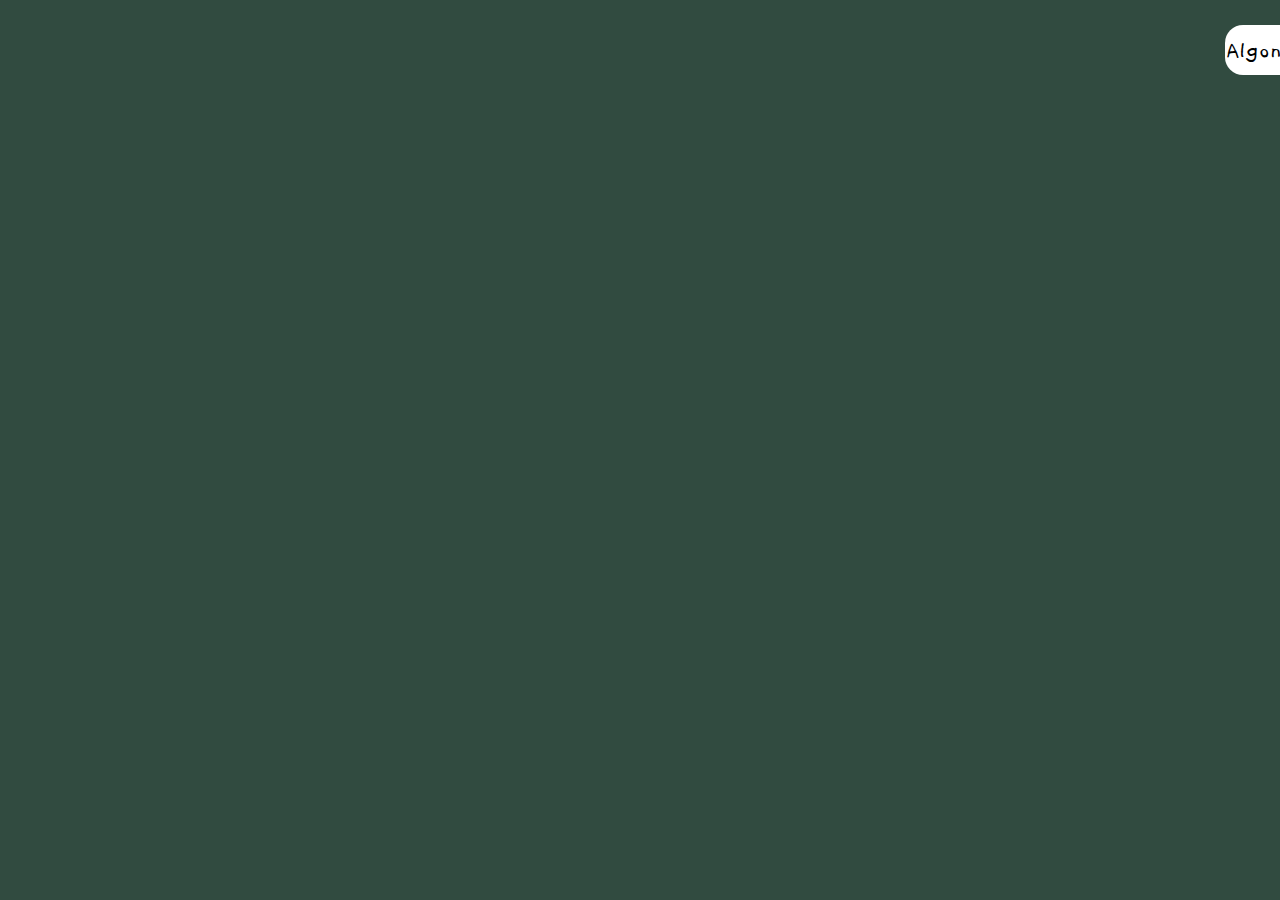
==== src/frontend/map.html @ ab54355f "working on leaflet img screenshot" ====
<!DOCTYPE html>
<html>
    <head>
        <meta charset="utf-8">
        <meta http-equiv="X-UA-Compatible" content="IE=edge">
        <meta name="description" content="">
        <meta name="viewport" content="width=device-width, initial-scale=1">
        <title>TripPlanner</title>
        <link href="https://cdnjs.cloudflare.com/ajax/libs/font-awesome/6.5.1/css/all.min.css" rel="stylesheet">
        <link rel="stylesheet" href="https://cdnjs.cloudflare.com/ajax/libs/font-awesome/6.5.1/css/all.min.css  ">
        <link rel="stylesheet" href="map.css">
        <link rel="stylesheet" href="css/global.css">
        <link rel="stylesheet" href="https://unpkg.com/leaflet@1.9.4/dist/leaflet.css"
        integrity="sha256-p4NxAoJBhIIN+hmNHrzRCf9tD/miZyoHS5obTRR9BMY="
        crossorigin=""/>
        <script src="https://unpkg.com/leaflet@1.9.4/dist/leaflet.js"
        integrity="sha256-20nQCchB9co0qIjJZRGuk2/Z9VM+kNiyxNV1lvTlZBo="
        crossorigin=""></script>
        <script src="js/main.js" type="module" defer></script>
        <script src="js/components/map.js" type="module"></script>
        <script src="js/components/navbar.js" type="module"></script>
        <script src="js/components/pdf.js" type="module"></script>
        <script src="https://cdn.tailwindcss.com"></script> <!--Tailwind CSS-->
        <link rel="preconnect" href="https://fonts.googleapis.com">
        <link rel="preconnect" href="https://fonts.gstatic.com" crossorigin>
        <link href="https://fonts.googleapis.com/css2?family=Gaegu:wght@300;400;700&display=swap" rel="stylesheet">
        <script src="https://unpkg.com/pdf-lib@1.11.0"></script>
        <script src="https://unpkg.com/downloadjs@1.4.7"></script>
        <link rel="stylesheet" href="css/Leaflet.BigImage.min.css">
        <script src="js/components/Leaflet.BigImage.min.js"></script>
        <link rel="stylesheet" href="https://unpkg.com/leaflet.markercluster/dist/MarkerCluster.css" />
        <link rel="stylesheet" href="https://unpkg.com/leaflet.markercluster/dist/MarkerCluster.Default.css" />
        <script src="https://unpkg.com/leaflet.markercluster/dist/leaflet.markercluster.js"></script>
        <!-- Sidebar V2 CSS-->
        <link rel="stylesheet" href="../frontend/css/leaflet-sidebar.css" />
    </head>
    <body>        
        <div id="map" class="sidebar-map">
            <div id="sidebar" class="sidebar collapsed">
                <!-- Nav tabs -->
                <div class="sidebar-tabs">
                    <ul role="tablist">
                        <li><a href="#home" role="tab"><i class="fa fa-bars"></i></a></li>
                    </ul>
        
                    <ul role="tablist">
                        <li><a href="#settings" role="tab"><i class="fa fa-gear"></i></a></li>
                    </ul>

                    <ul role="tablist">
                        <li><a href="#route-settings" role="tab"><i class="fa-solid fa-route"></i></a></li>
                    </ul>
                    
                    <ul role="tablist">
                        <li><a href="#layers" role="tab"><i class="fa-solid fa-layer-group"></i></a></li>
                    </ul>

                    <ul role="tablist">
                        <li><a href="#route-stats" role="tab"><i class="fa-solid fa-chart-simple"></i></a></li>
                    </ul>

                    <ul role="tablist">
                        <li><a href="#route-directions" role="tab"><i class="fa-solid fa-arrows-turn-to-dots"></i></a></li>
                    </ul>

                </div>
        
                <!-- Tab panes -->
                <div class="sidebar-content">
                    <div class="sidebar-pane" id="home">
                        <h1 class="sidebar-header">
                            sidebar-v2
                            <span class="sidebar-close"><i class="fa fa-caret-left"></i></span>
                        </h1>
        
                        <p>A responsive sidebar for mapping libraries like <a href="http://leafletjs.com/">Leaflet</a> or <a href="http://openlayers.org/">OpenLayers</a>.</p>
                    </div>
                    
                    <!-- ROUTE DIRECTIONS PANE-->
                    <div class="sidebar-pane" id="route-directions">
                        <h1 class="sidebar-header">Directions<span class="sidebar-close"><i class="fa-solid fa-arrows-turn-to-dots"></i></span></h1>

                        <div class="flex">
                            <div class="flex items-center h-5">
                                <input id="directions-checkbox" aria-describedby="helper-checkbox-text" type="checkbox" value="" class="w-4 h-4 text-blue-600 bg-gray-100 border-gray-300 rounded focus:ring-blue-500 dark:focus:ring-blue-600 dark:ring-offset-gray-800 focus:ring-2 dark:bg-gray-700 dark:border-gray-600">
                            </div>
                            <div class="ms-2 text-sm">
                                <label for="helper-checkbox" class="font-medium text-gray-900 dark:text-gray-300">Show Directions on Map</label>
                                <p id="helper-checkbox-text" class="text-xs font-normal text-gray-500 dark:text-gray-300">Adds markers to the start and end of each trail segment.</p>
                            </div>
                        </div>

                        <div class="table w-full ...">
                            <div class="table-header-group ...">
                                <div class="table-row">
                                    <div class="table-cell text-left ..."><h1>Trail Name</h1></div>
                                    <div class="table-cell text-left ..."><h1>Distance (m)</h1></div>
                                </div>
                            </div>
                            <div class="table-row-group" id="directions-table"></div>
                        </div>

                        <button id="pdf">Export to PDF</button>
                    </div>

                    <!-- ROUTE SETTINGS PANE-->
                    <div class="sidebar-pane" id="route-settings">
                        <h1 class="sidebar-header">Route Settings<span class="sidebar-close"><i class="fa-solid fa-route"></i></span></h1>

                        <!-- Difficulty Selection Setting-->
                        <h1><span class="bolded">Canoe/Portage Skill Level</span></h1>
                        <h2><span class="bolded">Beginner: Slow Speed, Avoid Expert and Intermediate Portages</span></h2>
                        <h2><span class="bolded">Intermediate: Medium Speed, Avoid Expert Portages</span></h2>
                        <h2><span class="bolded">Expert: Fast Speed, Avoid No Portages</span></h2>
                        <h2><span class="bolded">Note: this will change settings but you can override them below</span></h2>
                        <div id="difficulty-btns" class="inline-flex rounded-md shadow-sm" role="group">
                            <button id="beginner-btn" type="button" class="px-4 py-2 text-sm font-medium text-gray-900 bg-transparent border border-gray-900 rounded-s-lg hover:bg-gray-900 hover:text-white focus:z-10 focus:ring-2 focus:ring-gray-500 focus:bg-gray-900 focus:text-white dark:border-white dark:text-white dark:hover:text-white dark:hover:bg-gray-700 dark:focus:bg-gray-700">
                            Beginner
                            </button>
                            <button id="intermediate-btn" type="button" class="px-4 py-2 text-sm font-medium text-gray-900 bg-transparent border-t border-b border-gray-900 hover:bg-gray-900 hover:text-white focus:z-10 focus:ring-2 focus:ring-gray-500 focus:bg-gray-900 focus:text-white dark:border-white dark:text-white dark:hover:text-white dark:hover:bg-gray-700 dark:focus:bg-gray-700">
                            Intermediate
                            </button>
                            <button id="expert-btn" type="button" class="px-4 py-2 text-sm font-medium text-gray-900 bg-transparent border border-gray-900 rounded-e-lg hover:bg-gray-900 hover:text-white focus:z-10 focus:ring-2 focus:ring-gray-500 focus:bg-gray-900 focus:text-white dark:border-white dark:text-white dark:hover:text-white dark:hover:bg-gray-700 dark:focus:bg-gray-700">
                            Expert
                            </button>
                        </div>
                        
                        <!-- Portage Speed Setting -->
                        <h1><span class="bolded">Portage Speed (Km/H)</span></h1>
                        <input id="portagespeed-in" type="text" class="next-textinput" value="2">
                        <button id="portagespeed-btn" class="next-button">Set</button>

                        <!-- Canoe Speed Setting -->
                        <h1><span class="bolded">Canoe Speed (Km/H)</span></h1>
                        <input id="canoespeed-in" type="text" class="next-textinput" value="4">
                        <button id="canoespeed-btn" class="next-button">Set</button>

                        <!-- Max Daily Distance Setting -->
                        <h1><span class="bolded">Maximum Daily Distance (Km)</span></h1>
                        <input id="maxdist-in" type="text" class="next-textinput" value="12">
                        <button id="maxdist-btn" class="next-button">Set</button>


                        <!-- Triple Portage Distance Setting -->
                        <h1><span class="bolded">Set Triple Portage Distance (There->Back->There)</span></h1>
                        <button id="tpd-btn" class="next-button">Triple Portage Dist: False</button>
                    </div>
        
                    <div class="sidebar-pane" id="settings">
                        <h1 class="sidebar-header">Settings<span class="sidebar-close"><i class="fa fa-caret-left"></i></span></h1>
                    </div>

                    <div class="sidebar-pane" id="layers">
                        <h1 class="sidebar-header">Layers and Icons<span class="sidebar-close"><i class="fa fa-caret-left"></i></span></h1>
                        <div class="icons-container">
                            <h2>Icons</h2>
                            <div class="icons">
                                <div class="icon-item">
                                    <img src="../../src/frontend/assets/tent.svg" alt="Tent">
                                    <input type="checkbox" id="campsite" name="icons" value="Designated Camping Site" checked>
                                </div>

                                <div class="icon-item">
                                    <img src="../../src/frontend/assets/access.svg" alt="Crossed paddles">
                                    <input type="checkbox" id="access-point" name="icons" value="Access Point" checked>
                                </div>

                                <div class="icon-item">
                                    <img src="../../src/frontend/assets/picnic.svg" alt="Picnic table">
                                    <input type="checkbox" id="picnic-area" name="icons" value="Picnic" checked>
                                </div>

                            </div>
                        </div>
                        <div class="layers-container">
                            <h2>Layers</h2>
                        </div>

                    </div>
                </div>
            </div>
            <script src="../frontend/js/leaflet-sidebar.js"></script>
            <div class="park-dropdown">
                <div class="dropdown-header">
                    <p class="selected">Algonquin</p>
                    <img src="../../src/frontend/assets/arrow-down.svg" alt="Downward arrow">
                </div>
                <ul class="menu">
                    <li>Kawartha</li>
                    <li>Killarney</li>
                    <li>Temagami</li>
                    <li>Sleeping Giant</li>
                    <li class="active">Algonquin</li>
                </ul>

                
            </div>
        </div>
    </body>

</html>
---- src/frontend/map.css ----
body {
    height: 100vh;
    width: 100%;
}

.map-container {
    height: 100%;
    width: 100%;
    background-color: #362312;
    border-radius: 20px;
    margin: auto;
    margin-top: 150px;
    margin-bottom: 150px;
    display: flex;
    align-items: center;
    justify-content: center;
}

.map-container .action-btn {
    border: none;
    height: 60px;
    width: 200px;
}

.mycluster1 {
    position: relative;
    border-radius: 50%;
    
    text-align: center;
    font-size: 24px;
    width: 60px; /* Adjust the width as needed */
    height: 60px; /* Adjust the height as needed */
}

.mycluster1 img {
    width: 100%;
    height: 100%;
    border-radius: 50%;
}

.mycluster1 .cluster-text {
    position: absolute;
    top: 50%;
    left: 50%;
    transform: translate(-50%, -50%);
    color: white;
    z-index: 2; /* Ensure text is above the image */
}

.park-dropdown {
    display: flex;
    flex-direction: column;
    border-radius: 18px;
    background-color: #fff;
    position: absolute;
    margin-left: 1225px;
    margin-top: 25px;
    z-index: 2000;
    cursor: pointer;
}

.dropdown-header {
    display: flex;
    height: 50px; 
    width: 225px;
    justify-content: space-around;
    align-items: center;
    border-radius: 18px;
    cursor: pointer;
}

.dropdown-header:hover {
    background-color: #d6d1d1ed;
}

.dropdown-header p {
    font-size: 25px;
}

.select-clicked {
    border: 2px #26489a solid;
    box-shadow: 0 0 0.8em #26489a;
}

.menu {
    background-color: #fff;
    list-style: none;
    position: absolute;
    width: 100%;
    border-radius: 18px;
    top: 5em;
    display: none;
    opacity: 0;
    z-index: 3000;
}

.menu li {
    font-size: 25px;
    cursor: pointer;
    width: 100%;
    border-radius:  18px;
    padding-top: 0.5em;
    padding-left: 0.75em;
    padding-bottom: 0.25em;
}

.menu li:hover {
    background-color: #c8bdbded;
    width: 100%;
}

.active {
    background: #fff;
}

.menu-open {
    display: block;
    opacity: 1;
}

#pdf {
    height: 50px;
    width: 170px;
    background-color: #FE6F2F;
    border-radius: 18px;
    color: white;
    font-size: 20px;
}


@media(max-width: 890px) {
    .park-dropdown {
        margin-left: 575px;
    }
}
---- src/frontend/css/global.css ----
* {
    padding: 0;
    margin: 0;
    box-sizing: border-box;
    font-family: 'Gaegu', sans-serif;
}

body {
    background-color: #314B40;
    min-height: 100vh;
}


/******** Navigation ********/
nav {
    width: 100%;
    height: 100px;
    padding-left: 50px;
    padding-right: 50px;
    padding-top: 40px;
}

nav ul {
    display: flex;
    justify-content: flex-end;
    align-items: center;
    width: 100%;
    gap: 30px;
}

nav ul li {
    list-style: none;
}

nav ul li a {
    display: inline-block;
    height: 45px;
    width: 110%;
    line-height: 40px;
    text-align: center;
    color: white;
    text-decoration: none;
    font-size: 25px;
    border-radius: 20px;
}

nav li:first-child {
    margin-right: auto;
}

.nav-item a {
    padding: 5px 10px;
}

.nav-item a:hover {
    background: rgba(255, 255, 255, 0.462);
}

.action-btn {
    display: inline-block;
    height: 60px;
    width: 170px;
    font-size: 25px;
    text-align: center;
    text-decoration: none;
    color: white;
    background: rgba(255, 255, 255, 0.2);
    border-radius: 20px;
    cursor: pointer;
    backdrop-filter: blur(10px); /* Apply the blur effect */
    line-height: 50px; 
}

.action-btn:hover {
    background: rgba(255, 255, 255, 0.462);
}

#logo {
    font-size: 35px;
}

.sidebar {
    position: fixed;
    top: 0;
    right: 0;
    height: 100vh;
    width: 250px;
    z-index: 999;
    background-color: rgba(255, 255, 255, 0.438);
    backdrop-filter: blur(15px);
    -webkit-backdrop-filter: blur(10px); /* Safari support */
    box-shadow: -10px 0 10px rgba(0, 0, 0, 0.1);
    display: none;
    flex-direction: column;
    align-items: flex-start;
    justify-content: flex-start;
    padding-left: 15px;
    padding-top: 15px;
}

#close-icon {
    justify-self: flex-end;
}

#menu-icon {
    background: rgba(255, 255, 255, 0.2);
    height: 45px;
    width: 45px;
    text-align: center;
    border-radius: 100px;
    line-height: 60px;
    display: none;
}

/******** Navigation ********/


@media(max-width: 890px) {
    .hideOnMobile {
        display: none;
    }

    #menu-icon {
        display: inline-block;
    }
}
---- src/frontend/css/leaflet-sidebar.css ----
.sidebar {
    /* display: none; */
    position: absolute;
    top: 0;
    bottom: 0;
    z-index: 2000; 
}

.sidebar.collapsed {
    width: 40px; 
}
  @media (min-width: 768px) {
    .sidebar {
      top: 10px;
      bottom: 10px;
      transition: width 500ms; } }
  @media (min-width: 768px) and (max-width: 991px) {
    .sidebar {
      width: 305px; } }
  @media (min-width: 992px) and (max-width: 1199px) {
    .sidebar {
      width: 390px; } }
  @media (min-width: 1200px) {
    .sidebar {
      width: 460px; } }

.sidebar-left {
  left: 0; }
  @media (min-width: 768px) {
    .sidebar-left {
      left: 10px; } }

.sidebar-right {
  right: 0; }
  @media (min-width: 768px) {
    .sidebar-right {
      right: 10px; } }

.sidebar-tabs {
  top: 0;
  bottom: 0;
  height: 100%;
  background-color: #fff; }
  .sidebar-left .sidebar-tabs {
    left: 0; }
  .sidebar-right .sidebar-tabs {
    right: 0; }
  .sidebar-tabs, .sidebar-tabs > ul {
    position: relative;
    width: 40px;
    margin: 0;
    padding: 0;
    list-style-type: none; }
    .sidebar-tabs > li, .sidebar-tabs > ul > li {
      width: 100%;
      height: 40px;
      color: #333;
      font-size: 12pt;
      overflow: hidden;
      transition: all 80ms; }
      .sidebar-tabs > li:hover, .sidebar-tabs > ul > li:hover {
        color: #000;
        background-color: #eee; }
      .sidebar-tabs > li.active, .sidebar-tabs > ul > li.active {
        color: #fff;
        background-color: #0074d9; }
      .sidebar-tabs > li.disabled, .sidebar-tabs > ul > li.disabled {
        color: rgba(51, 51, 51, 0.4); }
        .sidebar-tabs > li.disabled:hover, .sidebar-tabs > ul > li.disabled:hover {
          background: transparent; }
        .sidebar-tabs > li.disabled > a, .sidebar-tabs > ul > li.disabled > a {
          cursor: default; }
      .sidebar-tabs > li > a, .sidebar-tabs > ul > li > a {
        display: block;
        width: 100%;
        height: 100%;
        line-height: 40px;
        color: inherit;
        text-decoration: none;
        text-align: center; }
  .sidebar-tabs > ul + ul {
    bottom: 0; }

.sidebar-content {
  position: absolute;
  top: 0;
  bottom: 0;
  background-color: rgba(255, 255, 255, 0.95);
  overflow-x: hidden;
  overflow-y: auto; }
  .sidebar-left .sidebar-content {
    left: 40px;
    right: 0; }
  .sidebar-right .sidebar-content {
    left: 0;
    right: 40px; }
  .sidebar.collapsed > .sidebar-content {
    overflow-y: hidden; }

.sidebar-pane {
  display: none;
  left: 0;
  right: 0;
  box-sizing: border-box;
  padding: 10px 20px; }
  .sidebar-pane.active {
    display: block; }
  @media (min-width: 768px) and (max-width: 991px) {
    .sidebar-pane {
      min-width: 265px; } }
  @media (min-width: 992px) and (max-width: 1199px) {
    .sidebar-pane {
      min-width: 350px; } }
  @media (min-width: 1200px) {
    .sidebar-pane {
      min-width: 420px; } }

.sidebar-header {
  margin: -10px -20px 0;
  height: 40px;
  padding: 0 20px;
  line-height: 40px;
  font-size: 14.4pt;
  color: #fff;
  background-color: #0074d9; }
  .sidebar-right .sidebar-header {
    padding-left: 40px; }

.sidebar-close {
  position: absolute;
  top: 0;
  width: 40px;
  height: 40px;
  text-align: center;
  cursor: pointer; }
  .sidebar-left .sidebar-close {
    right: 0; }
  .sidebar-right .sidebar-close {
    left: 0; }

.sidebar-left ~ .sidebar-map {
  margin-left: 40px; }
  @media (min-width: 768px) {
    .sidebar-left ~ .sidebar-map {
      margin-left: 0; } }

.sidebar-right ~ .sidebar-map {
  margin-right: 40px; }
  @media (min-width: 768px) {
    .sidebar-right ~ .sidebar-map {
      margin-right: 0; } }

.sidebar {
  box-shadow: 0 1px 5px rgba(0, 0, 0, 0.65); }
  .sidebar.leaflet-touch {
    box-shadow: none;
    border-right: 2px solid rgba(0, 0, 0, 0.2); }
  @media (min-width: 768px) {
    .sidebar {
      border-radius: 4px; }
      .sidebar.leaflet-touch {
        border: 2px solid rgba(0, 0, 0, 0.2); } }

  @media (min-width: 768px) {
    .sidebar-left ~ .sidebar-map .leaflet-left {
      transition: left 500ms; } }

  @media (min-width: 768px) and (max-width: 991px) {
    .sidebar-left ~ .sidebar-map .leaflet-left {
      left: 315px; } }

  @media (min-width: 992px) and (max-width: 1199px) {
    .sidebar-left ~ .sidebar-map .leaflet-left {
      left: 400px; } }

  @media (min-width: 1200px) {
    .sidebar-left ~ .sidebar-map .leaflet-left {
      left: 470px; } }

  @media (min-width: 768px) {
    .sidebar-left.collapsed ~ .sidebar-map .leaflet-left {
      left: 50px; } }

  @media (min-width: 768px) {
    .sidebar-right ~ .sidebar-map .leaflet-right {
      transition: right 500ms; } }

  @media (min-width: 768px) and (max-width: 991px) {
    .sidebar-right ~ .sidebar-map .leaflet-right {
      right: 315px; } }

  @media (min-width: 992px) and (max-width: 1199px) {
    .sidebar-right ~ .sidebar-map .leaflet-right {
      right: 400px; } }

  @media (min-width: 1200px) {
    .sidebar-right ~ .sidebar-map .leaflet-right {
      right: 470px; } }

  @media (min-width: 768px) {
    .sidebar-right.collapsed ~ .sidebar-map .leaflet-right {
      right: 50px; } }

  .icons-container {
    margin-bottom: 50px;
    margin-top: 15px;
    
  }

  .icons {
    display: flex;
    margin-top: 10px;
    margin-bottom: 10px;
    gap: 30px;
    padding: 10px;
    border-radius: 20px;
    width: fit-content;
    background-color: #f3f3f3;
  }

  .icons img {
    height: auto;
    width: 30px;
  }

  .icon-item {
    display: flex;
    flex-direction: column;
    align-items: center;
    gap: 5px;
  }
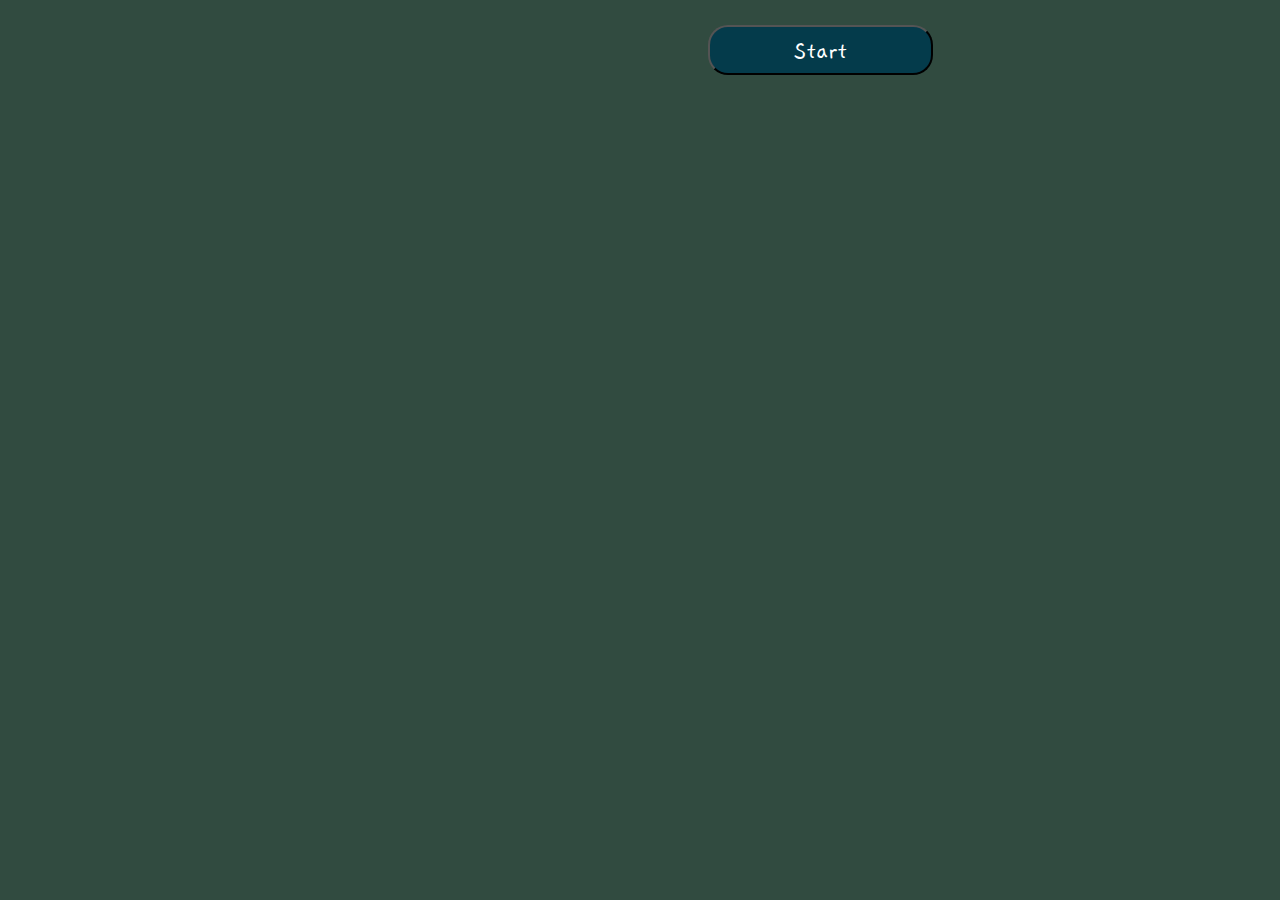
==== commit e382af6d: "working on search" ====
--- a/src/frontend/map.html
+++ b/src/frontend/map.html
@@ -18,20 +18,16 @@
         crossorigin=""></script>
         <script src="js/main.js" type="module" defer></script>
         <script src="js/components/map.js" type="module"></script>
-        <script src="js/components/navbar.js" type="module"></script>
-        <script src="js/components/pdf.js" type="module"></script>
+        <script src="js/components/navbar.js"></script>
         <script src="https://cdn.tailwindcss.com"></script> <!--Tailwind CSS-->
         <link rel="preconnect" href="https://fonts.googleapis.com">
         <link rel="preconnect" href="https://fonts.gstatic.com" crossorigin>
         <link href="https://fonts.googleapis.com/css2?family=Gaegu:wght@300;400;700&display=swap" rel="stylesheet">
-        <script src="https://unpkg.com/pdf-lib@1.11.0"></script>
-        <script src="https://unpkg.com/downloadjs@1.4.7"></script>
-        <link rel="stylesheet" href="css/Leaflet.BigImage.min.css">
-        <script src="js/components/Leaflet.BigImage.min.js"></script>
         <link rel="stylesheet" href="https://unpkg.com/leaflet.markercluster/dist/MarkerCluster.css" />
         <link rel="stylesheet" href="https://unpkg.com/leaflet.markercluster/dist/MarkerCluster.Default.css" />
         <script src="https://unpkg.com/leaflet.markercluster/dist/leaflet.markercluster.js"></script>
-        <!-- Sidebar V2 CSS-->
+        <script src="js/components/leaflet-search.js" type="module"></script>
+        <link rel="stylesheet" href="../frontend/css/leaflet-search.css" />
         <link rel="stylesheet" href="../frontend/css/leaflet-sidebar.css" />
     </head>
     <body>        
@@ -69,11 +65,13 @@
                 <div class="sidebar-content">
                     <div class="sidebar-pane" id="home">
                         <h1 class="sidebar-header">
-                            sidebar-v2
+                            Plan your journey
                             <span class="sidebar-close"><i class="fa fa-caret-left"></i></span>
                         </h1>
-        
-                        <p>A responsive sidebar for mapping libraries like <a href="http://leafletjs.com/">Leaflet</a> or <a href="http://openlayers.org/">OpenLayers</a>.</p>
+                        <div class="day">
+                            <img src="../../src/frontend/assets/add.svg" alt="Plus icon">
+                            <h2>Add a day</h2>
+                        </div>
                     </div>
                     
                     <!-- ROUTE DIRECTIONS PANE-->
@@ -99,8 +97,6 @@
                             </div>
                             <div class="table-row-group" id="directions-table"></div>
                         </div>
-
-                        <button id="pdf">Export to PDF</button>
                     </div>
 
                     <!-- ROUTE SETTINGS PANE-->
@@ -179,7 +175,27 @@
                     </div>
                 </div>
             </div>
-            <script src="../frontend/js/leaflet-sidebar.js"></script>
+
+            <div class="modal" id="dateModal">
+                <div class="modal-content">
+                    <div class="modal-header">
+                        <span class="close">&times;</span>
+                        <h1>Select the start date</h1>
+                 
+                    </div>
+                    <div class="modal-body">
+                        <label for="start">Start date:</label>
+                        <input type="date" id="dateStart" name="trip-start" value="" min="" max="" />
+                    </div>
+                </div>
+           
+            </div>
+            
+            <div class="start">
+                <button class="action-btn" id="startBtn">Start</button>
+            </div>
+
+<!-- 
             <div class="park-dropdown">
                 <div class="dropdown-header">
                     <p class="selected">Algonquin</p>
@@ -194,8 +210,9 @@
                 </ul>
 
                 
-            </div>
+            </div> -->
         </div>
+        <script src="../frontend/js/leaflet-sidebar.js"></script>
     </body>
 
 </html>--- a/src/frontend/map.css
+++ b/src/frontend/map.css
@@ -3,23 +3,10 @@
     width: 100%;
 }
 
-.map-container {
+#map {
+    /* position: relative; */
     height: 100%;
     width: 100%;
-    background-color: #362312;
-    border-radius: 20px;
-    margin: auto;
-    margin-top: 150px;
-    margin-bottom: 150px;
-    display: flex;
-    align-items: center;
-    justify-content: center;
-}
-
-.map-container .action-btn {
-    border: none;
-    height: 60px;
-    width: 200px;
 }
 
 .mycluster1 {
@@ -45,6 +32,163 @@
     transform: translate(-50%, -50%);
     color: white;
     z-index: 2; /* Ensure text is above the image */
+}
+
+.day {
+    display: flex;
+    justify-content: center;
+    align-items: center;
+    height: 100px;
+    width: 100%;
+    border-bottom: 1px solid rgba(128, 128, 128, 0.429);
+    gap: 5px;
+}
+
+.day:hover {
+    background-color: rgba(128, 128, 128, 0.429);
+}
+
+.day h2 {
+    font-size: 25px;
+    color: rgba(0, 0, 0, 0.364);
+}
+
+.modal {
+    display: none; /* Hidden by default */
+    position: fixed; /* Stay in place */
+    z-index: 2200; /* Sit on top */
+    left: 0;
+    top: 0;
+    width: 100%; /* Full width */
+    height: 100%; /* Full height */
+    overflow: auto; /* Enable scroll if needed */
+    background-color: rgb(0,0,0); /* Fallback color */
+    background-color: rgba(0,0,0,0.4); /* Black w/ opacity */
+}
+
+.modal-content {
+    background-color: #fefefe;
+    margin: 15% auto; /* 15% from the top and centered */
+    padding: 20px;
+    border: 1px solid #888;
+    width: 50%; /* Could be more or less, depending on screen size */
+}
+
+.modal-header {
+    padding: 2px 16px;
+    background-color: #043B4B;
+    color: white;
+    text-align: center;
+}
+
+.modal-body {
+    padding: 20px 16px;
+    /* border: 2px solid red; */
+    text-align: center;
+}
+
+.modal-body label {
+    font-size: 30px;
+}
+
+#dateStart {
+    font-size: 30px;
+}
+
+
+.modal h1 {
+    font-size: 25px;
+}
+
+.close {
+    color: #fff;
+    float: right;
+    font-size: 28px;
+    font-weight: bold;
+}
+
+.close:hover,
+.close:focus {
+  color: black;
+  text-decoration: none;
+  cursor: pointer;
+}
+
+.newDay {
+    display: flex;
+    flex-direction: column;
+    justify-content: flex-start;
+    align-items: flex-start;
+    padding: 5px 5px;
+    height: 200px;
+    width: 100%;
+    border-bottom: 1px solid rgba(128, 128, 128, 0.429);
+}
+
+.newDayBody {
+    width: 100%;
+    /* border: 2px solid red; */
+    display: flex;
+}
+
+.selectBtnContainer {
+    width: 100%;
+}
+
+.selectBtns {
+    height: 60%;
+    width: 100%;
+    display: flex;
+    justify-content: center;
+    align-items: center;
+    font-size: 25px;
+    border: 1px solid rgba(128, 128, 128, 0.429);
+}
+
+.selectBtns:hover {
+    background-color: rgba(128, 128, 128, 0.429);
+}
+
+.deleteDayBtn {
+    height: 120%;
+    width: 10%;
+    color: white;
+    font-size: 25px;
+    background-color: red;
+}
+
+.deleteDayBtn:hover {
+    background-color: rgba(255, 0, 0, 0.668);
+}
+
+.confirmDayBtn {
+    margin-top: 20px;
+    height: 30%;
+    width: 100%;
+    background-color: green;
+    color: white;
+    font-size: 25px;
+}
+
+.start  {
+    width: 50%;
+    position: absolute;
+    z-index: 2000;
+    text-align: center;
+    padding-top: 25px;
+    margin-left: 500px;
+    /* border: 2px solid red; */
+}
+
+.start button {
+    height: 50px; 
+    width: 225px;
+    background-color: #043B4B;
+    color: white;
+}
+
+.start button:hover {
+    background-color: #043a4bae;
 }
 
 .park-dropdown {
@@ -118,15 +262,6 @@
     opacity: 1;
 }
 
-#pdf {
-    height: 50px;
-    width: 170px;
-    background-color: #FE6F2F;
-    border-radius: 18px;
-    color: white;
-    font-size: 20px;
-}
-
 
 @media(max-width: 890px) {
     .park-dropdown {
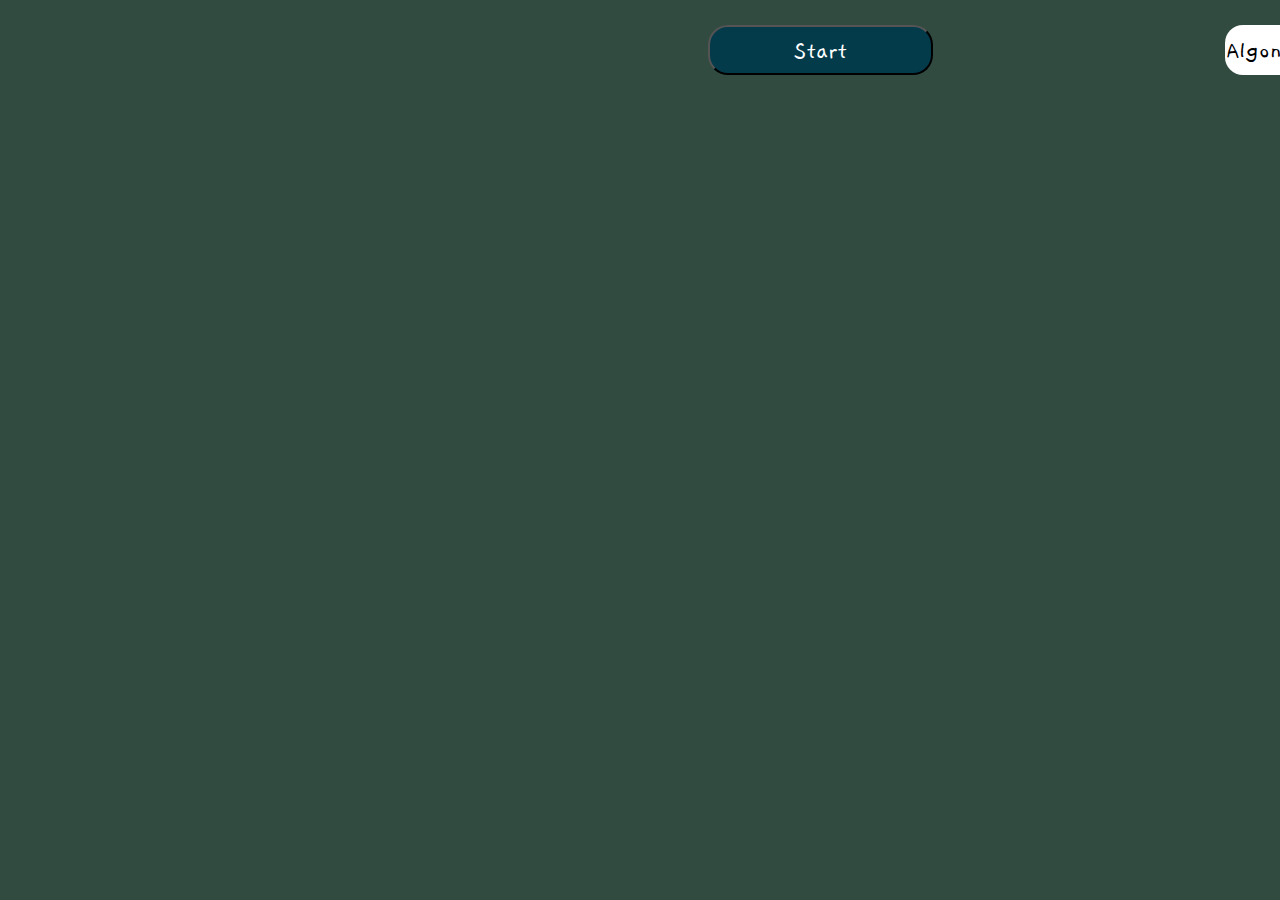
==== commit 45d88286: "adding event listener" ====
--- a/src/frontend/map.html
+++ b/src/frontend/map.html
@@ -195,7 +195,7 @@
                 <button class="action-btn" id="startBtn">Start</button>
             </div>
 
-<!-- 
+
             <div class="park-dropdown">
                 <div class="dropdown-header">
                     <p class="selected">Algonquin</p>
@@ -210,7 +210,7 @@
                 </ul>
 
                 
-            </div> -->
+            </div> 
         </div>
         <script src="../frontend/js/leaflet-sidebar.js"></script>
     </body>
--- a/src/frontend/map.css
+++ b/src/frontend/map.css
@@ -143,6 +143,7 @@
     align-items: center;
     font-size: 25px;
     border: 1px solid rgba(128, 128, 128, 0.429);
+    cursor: pointer;
 }
 
 .selectBtns:hover {
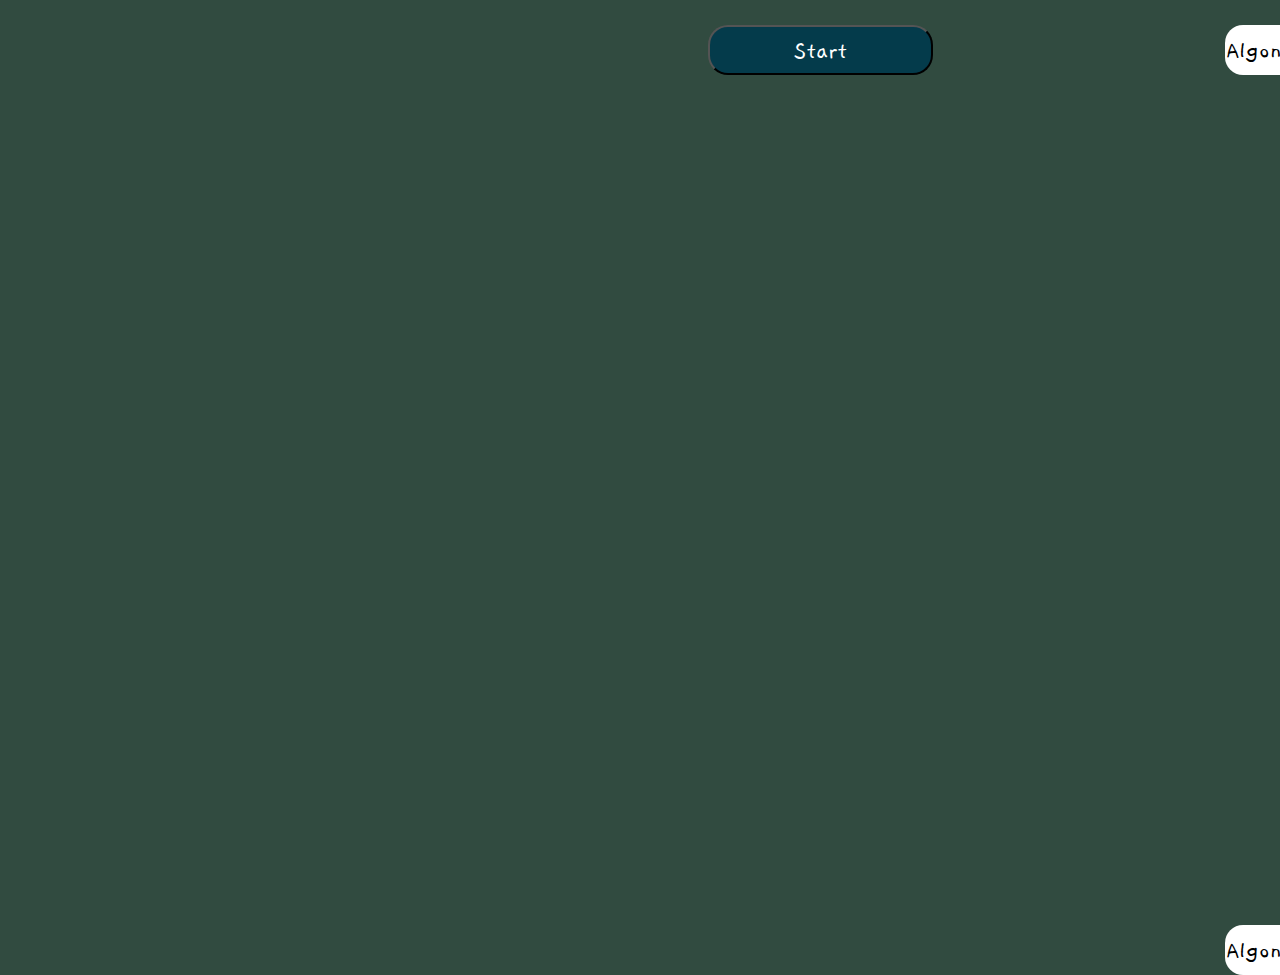
==== commit ffb84c86: "Merge branch 'main' into multipoint-routing" ====
--- a/src/frontend/map.html
+++ b/src/frontend/map.html
@@ -18,11 +18,16 @@
         crossorigin=""></script>
         <script src="js/main.js" type="module" defer></script>
         <script src="js/components/map.js" type="module"></script>
-        <script src="js/components/navbar.js"></script>
+        <script src="js/components/navbar.js" type="module"></script>
+        <script src="js/components/pdf.js" type="module"></script>
         <script src="https://cdn.tailwindcss.com"></script> <!--Tailwind CSS-->
         <link rel="preconnect" href="https://fonts.googleapis.com">
         <link rel="preconnect" href="https://fonts.gstatic.com" crossorigin>
         <link href="https://fonts.googleapis.com/css2?family=Gaegu:wght@300;400;700&display=swap" rel="stylesheet">
+        <script src="https://unpkg.com/pdf-lib@1.17.1"></script>
+        <script src="https://unpkg.com/downloadjs@1.4.7"></script>
+        <link rel="stylesheet" href="css/Leaflet.BigImage.min.css">
+        <script src="js/components/Leaflet.BigImage.min.js"></script>
         <link rel="stylesheet" href="https://unpkg.com/leaflet.markercluster/dist/MarkerCluster.css" />
         <link rel="stylesheet" href="https://unpkg.com/leaflet.markercluster/dist/MarkerCluster.Default.css" />
         <script src="https://unpkg.com/leaflet.markercluster/dist/leaflet.markercluster.js"></script>
@@ -32,16 +37,28 @@
     </head>
     <body>        
         <div id="map" class="sidebar-map">
+            <div class="start">
+                <button class="action-btn" id="startBtn">Start</button>
+            </div>
+            <div class="park-dropdown">
+                <div class="dropdown-header">
+                    <p class="selected">Algonquin</p>
+                    <img src="../../src/frontend/assets/arrow-down.svg" alt="Downward arrow">
+                </div>
+                <ul class="menu">
+                    <li>Kawartha</li>
+                    <li>Killarney</li>
+                    <li>Temagami</li>
+                    <li>Sleeping Giant</li>
+                    <li class="active">Algonquin</li>
+                </ul>
+            </div> 
             <div id="sidebar" class="sidebar collapsed">
                 <!-- Nav tabs -->
                 <div class="sidebar-tabs">
                     <ul role="tablist">
                         <li><a href="#home" role="tab"><i class="fa fa-bars"></i></a></li>
                     </ul>
-        
-                    <ul role="tablist">
-                        <li><a href="#settings" role="tab"><i class="fa fa-gear"></i></a></li>
-                    </ul>
 
                     <ul role="tablist">
                         <li><a href="#route-settings" role="tab"><i class="fa-solid fa-route"></i></a></li>
@@ -58,47 +75,25 @@
                     <ul role="tablist">
                         <li><a href="#route-directions" role="tab"><i class="fa-solid fa-arrows-turn-to-dots"></i></a></li>
                     </ul>
-
                 </div>
         
                 <!-- Tab panes -->
                 <div class="sidebar-content">
+                    <!-- ROUTE PLAN PANE-->
                     <div class="sidebar-pane" id="home">
                         <h1 class="sidebar-header">
                             Plan your journey
                             <span class="sidebar-close"><i class="fa fa-caret-left"></i></span>
                         </h1>
-                        <div class="day">
+                        <div class="day" id="addDay">
                             <img src="../../src/frontend/assets/add.svg" alt="Plus icon">
                             <h2>Add a day</h2>
                         </div>
+                        <div class="pdf-btn-container">
+                            <button id="pdf">Export to PDF</button>
+                        </div> 
                     </div>
                     
-                    <!-- ROUTE DIRECTIONS PANE-->
-                    <div class="sidebar-pane" id="route-directions">
-                        <h1 class="sidebar-header">Directions<span class="sidebar-close"><i class="fa-solid fa-arrows-turn-to-dots"></i></span></h1>
-
-                        <div class="flex">
-                            <div class="flex items-center h-5">
-                                <input id="directions-checkbox" aria-describedby="helper-checkbox-text" type="checkbox" value="" class="w-4 h-4 text-blue-600 bg-gray-100 border-gray-300 rounded focus:ring-blue-500 dark:focus:ring-blue-600 dark:ring-offset-gray-800 focus:ring-2 dark:bg-gray-700 dark:border-gray-600">
-                            </div>
-                            <div class="ms-2 text-sm">
-                                <label for="helper-checkbox" class="font-medium text-gray-900 dark:text-gray-300">Show Directions on Map</label>
-                                <p id="helper-checkbox-text" class="text-xs font-normal text-gray-500 dark:text-gray-300">Adds markers to the start and end of each trail segment.</p>
-                            </div>
-                        </div>
-
-                        <div class="table w-full ...">
-                            <div class="table-header-group ...">
-                                <div class="table-row">
-                                    <div class="table-cell text-left ..."><h1>Trail Name</h1></div>
-                                    <div class="table-cell text-left ..."><h1>Distance (m)</h1></div>
-                                </div>
-                            </div>
-                            <div class="table-row-group" id="directions-table"></div>
-                        </div>
-                    </div>
-
                     <!-- ROUTE SETTINGS PANE-->
                     <div class="sidebar-pane" id="route-settings">
                         <h1 class="sidebar-header">Route Settings<span class="sidebar-close"><i class="fa-solid fa-route"></i></span></h1>
@@ -131,6 +126,7 @@
                         <input id="canoespeed-in" type="text" class="next-textinput" value="4">
                         <button id="canoespeed-btn" class="next-button">Set</button>
 
+
                         <!-- Max Daily Distance Setting -->
                         <h1><span class="bolded">Maximum Daily Distance (Km)</span></h1>
                         <input id="maxdist-in" type="text" class="next-textinput" value="12">
@@ -141,11 +137,8 @@
                         <h1><span class="bolded">Set Triple Portage Distance (There->Back->There)</span></h1>
                         <button id="tpd-btn" class="next-button">Triple Portage Dist: False</button>
                     </div>
-        
-                    <div class="sidebar-pane" id="settings">
-                        <h1 class="sidebar-header">Settings<span class="sidebar-close"><i class="fa fa-caret-left"></i></span></h1>
-                    </div>
-
+
+                    <!-- ROUTE LAYERS PANE-->
                     <div class="sidebar-pane" id="layers">
                         <h1 class="sidebar-header">Layers and Icons<span class="sidebar-close"><i class="fa fa-caret-left"></i></span></h1>
                         <div class="icons-container">
@@ -154,6 +147,7 @@
                                 <div class="icon-item">
                                     <img src="../../src/frontend/assets/tent.svg" alt="Tent">
                                     <input type="checkbox" id="campsite" name="icons" value="Designated Camping Site" checked>
+
                                 </div>
 
                                 <div class="icon-item">
@@ -166,36 +160,45 @@
                                     <input type="checkbox" id="picnic-area" name="icons" value="Picnic" checked>
                                 </div>
 
+
+                                </div>
+
+                                <div class="icon-item">
+                                    <img src="../../src/frontend/assets/access.svg" alt="Crossed paddles">
+                                    <input type="checkbox" id="access-point" name="icons" value="Access Point" checked>
+                                </div>
+
+                                <div class="icon-item">
+                                    <img src="../../src/frontend/assets/picnic.svg" alt="Picnic table">
+                                    <input type="checkbox" id="picnic-area" name="icons" value="Picnic" checked>
+                                </div>
+
                             </div>
-                        </div>
-                        <div class="layers-container">
-                            <h2>Layers</h2>
-                        </div>
-
-                    </div>
-                </div>
-            </div>
-
-            <div class="modal" id="dateModal">
-                <div class="modal-content">
-                    <div class="modal-header">
-                        <span class="close">&times;</span>
-                        <h1>Select the start date</h1>
-                 
-                    </div>
-                    <div class="modal-body">
-                        <label for="start">Start date:</label>
-                        <input type="date" id="dateStart" name="trip-start" value="" min="" max="" />
-                    </div>
-                </div>
-           
-            </div>
-            
-            <div class="start">
-                <button class="action-btn" id="startBtn">Start</button>
-            </div>
-
-
+                    </div>
+
+                    <div class="sidebar-pane" id="#route-stats">
+                        <h1 class="sidebar-header">Route Stats<span class="sidebar-close"><i class="fa-solid fa-route"></i></span></h1>
+                    </div>
+                </div>
+            </div>
+        </div>
+
+        <div class="modal" id="dateModal">
+            <div class="modal-content">
+                <div class="modal-header">
+                    <span class="close">&times;</span>
+                    <h1>Select the start date</h1>
+                </div>
+                <div class="modal-body">
+                    <label for="start">Start date:</label>
+                    <input type="date" id="dateStart" name="trip-start" value="" min="" max="" />
+                </div>
+            </div>
+        </div>
+        
+        </div>
+        <script src="../frontend/js/leaflet-sidebar.js"></script>
+            <script src="../frontend/js/leaflet-sidebar.js"></script>
             <div class="park-dropdown">
                 <div class="dropdown-header">
                     <p class="selected">Algonquin</p>
@@ -210,9 +213,8 @@
                 </ul>
 
                 
-            </div> 
-        </div>
-        <script src="../frontend/js/leaflet-sidebar.js"></script>
+            </div>
+        </div>
     </body>
 
 </html>--- a/src/frontend/map.css
+++ b/src/frontend/map.css
@@ -120,7 +120,9 @@
     justify-content: flex-start;
     align-items: flex-start;
     padding: 5px 5px;
-    height: 200px;
+    padding-top: 20px;
+    padding-bottom: 25px;
+    height: auto;
     width: 100%;
     border-bottom: 1px solid rgba(128, 128, 128, 0.429);
 }
@@ -129,6 +131,14 @@
     width: 100%;
     /* border: 2px solid red; */
     display: flex;
+    flex-direction: column;
+}
+
+.newDayBody .route-path-container {
+    text-align: center;
+    align-self: center;
+    width: 100%;
+    /* border: 2px solid red; */
 }
 
 .selectBtnContainer {
@@ -150,9 +160,26 @@
     background-color: rgba(128, 128, 128, 0.429);
 }
 
+.selectBtnSpan {
+    display: flex;
+    width: 100%;
+    padding: 5px 10px;
+    justify-content: flex-start;
+    align-items: center;
+    font-size: 20px;
+    gap: 10px;
+    color: gray;
+}
+
+.selectBtnSpan img {
+    height: auto;
+    width: 25px;
+}
+
 .deleteDayBtn {
-    height: 120%;
-    width: 10%;
+    margin-top: 25px;
+    height: 100%;
+    width: 100%;
     color: white;
     font-size: 25px;
     background-color: red;
@@ -162,8 +189,51 @@
     background-color: rgba(255, 0, 0, 0.668);
 }
 
+.route-path-container {
+    height: auto;
+    width: 100%;
+    border: 1px solid grey;
+}
+
+.route-path-container span {
+    display: flex;
+    justify-content: center;
+    align-items: center;
+    width: 100%;
+    padding-top: 6px;
+    padding-bottom: 6px;
+    gap: 7px;
+    cursor: pointer;
+}
+
+
+.route-path-container img {
+    height: auto;
+    width: 15px;
+}
+
+.route-path-container span p {
+    color: grey;
+    font-size: 16px;
+}
+
+.route-path-container span p:hover {
+    color: darkgrey;
+}
+
+.route-path-span {
+    display: flex;
+    text-align: left;
+    justify-content: space-around;
+    /* border: 2px solid red; */
+}
+
+.route-path-container .route-path-span p {
+    /* border: 2px solid red; */
+    font-size: 12px;
+}
+
 .confirmDayBtn {
-    margin-top: 20px;
     height: 30%;
     width: 100%;
     background-color: green;
@@ -263,6 +333,24 @@
     opacity: 1;
 }
 
+#addDay {
+    cursor: pointer
+}
+
+.pdf-btn-container {
+    padding-top: 2em;
+    width: 100%;
+    text-align: center;
+}
+
+#pdf {
+    height: 55px;
+    width: 250px;
+    background-color: #FE6F2F;
+    border-radius: 18px;
+    color: white;
+    font-size: 20px;
+}
 
 @media(max-width: 890px) {
     .park-dropdown {
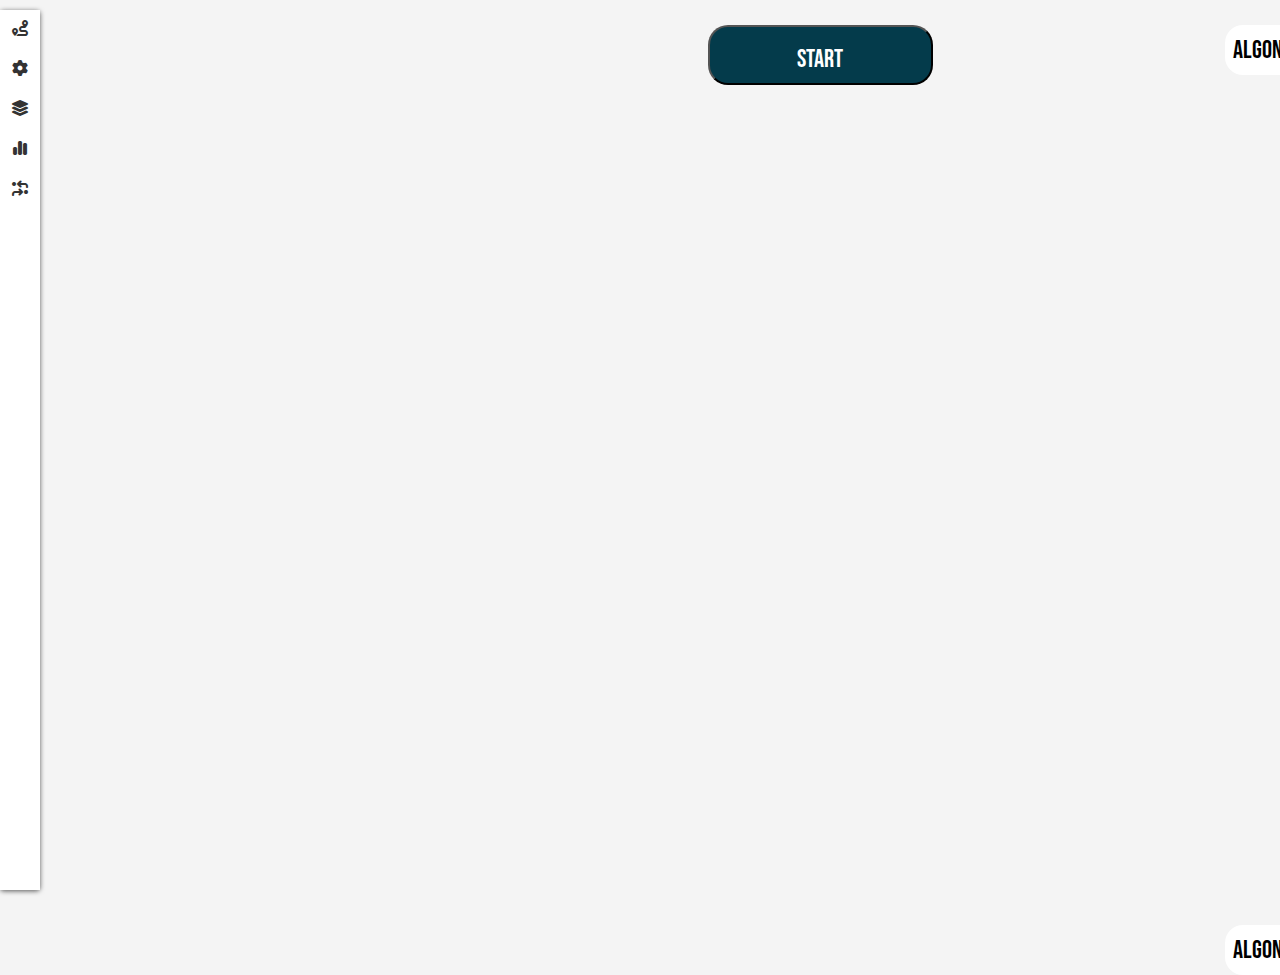
==== commit bb7fa152: "Merge pull request #35 from tp-27/sidebar-cleanup" ====
--- a/src/frontend/map.html
+++ b/src/frontend/map.html
@@ -22,8 +22,9 @@
         <script src="js/components/pdf.js" type="module"></script>
         <script src="https://cdn.tailwindcss.com"></script> <!--Tailwind CSS-->
         <link rel="preconnect" href="https://fonts.googleapis.com">
+        <link rel="preconnect" href="https://fonts.googleapis.com">
         <link rel="preconnect" href="https://fonts.gstatic.com" crossorigin>
-        <link href="https://fonts.googleapis.com/css2?family=Gaegu:wght@300;400;700&display=swap" rel="stylesheet">
+        <link href="https://fonts.googleapis.com/css2?family=Bebas+Neue&display=swap" rel="stylesheet">
         <script src="https://unpkg.com/pdf-lib@1.17.1"></script>
         <script src="https://unpkg.com/downloadjs@1.4.7"></script>
         <link rel="stylesheet" href="css/Leaflet.BigImage.min.css">
@@ -57,11 +58,11 @@
                 <!-- Nav tabs -->
                 <div class="sidebar-tabs">
                     <ul role="tablist">
-                        <li><a href="#home" role="tab"><i class="fa fa-bars"></i></a></li>
-                    </ul>
-
-                    <ul role="tablist">
-                        <li><a href="#route-settings" role="tab"><i class="fa-solid fa-route"></i></a></li>
+                        <li><a href="#home" role="tab"><i class="fa-solid fa-route"></i></a></li>
+                    </ul>
+
+                    <ul role="tablist">
+                        <li><a href="#route-settings" role="tab"><i class="fa-solid fa-gear"></i></a></li>
                     </ul>
                     
                     <ul role="tablist">
@@ -96,7 +97,7 @@
                     
                     <!-- ROUTE SETTINGS PANE-->
                     <div class="sidebar-pane" id="route-settings">
-                        <h1 class="sidebar-header">Route Settings<span class="sidebar-close"><i class="fa-solid fa-route"></i></span></h1>
+                        <h1 class="sidebar-header">Route Settings<span class="sidebar-close"><i class="fa fa-caret-left"></i></span></h1>
 
                         <!-- Difficulty Selection Setting-->
                         <h1><span class="bolded">Canoe/Portage Skill Level</span></h1>
@@ -162,17 +163,6 @@
 
 
                                 </div>
-
-                                <div class="icon-item">
-                                    <img src="../../src/frontend/assets/access.svg" alt="Crossed paddles">
-                                    <input type="checkbox" id="access-point" name="icons" value="Access Point" checked>
-                                </div>
-
-                                <div class="icon-item">
-                                    <img src="../../src/frontend/assets/picnic.svg" alt="Picnic table">
-                                    <input type="checkbox" id="picnic-area" name="icons" value="Picnic" checked>
-                                </div>
-
                             </div>
                     </div>
 
--- a/src/frontend/map.css
+++ b/src/frontend/map.css
@@ -1,3 +1,10 @@
+* {
+    padding: 0;
+    margin: 0;
+    box-sizing: border-box;
+    font-family: 'Bebas Neue', sans-serif;
+}
+
 body {
     height: 100vh;
     width: 100%;
@@ -15,8 +22,8 @@
     
     text-align: center;
     font-size: 24px;
-    width: 60px; /* Adjust the width as needed */
-    height: 60px; /* Adjust the height as needed */
+    width: 40px; /* Adjust the width as needed */
+    height: 40px; /* Adjust the height as needed */
 }
 
 .mycluster1 img {
@@ -32,6 +39,7 @@
     transform: translate(-50%, -50%);
     color: white;
     z-index: 2; /* Ensure text is above the image */
+    font-size: small;
 }
 
 .day {
@@ -141,18 +149,35 @@
     /* border: 2px solid red; */
 }
 
+.day-header {
+    border: 2px solid red;
+    width: 100%;
+    display: flex;
+    justify-content: space-between;
+}
+
+.edit-btn {
+    display: block;
+    color: grey;
+}
+
+.edit-btn .inactive {
+    display: none;
+}
+
 .selectBtnContainer {
+    text-align: left;
     width: 100%;
 }
 
 .selectBtns {
-    height: 60%;
-    width: 100%;
-    display: flex;
-    justify-content: center;
-    align-items: center;
-    font-size: 25px;
-    border: 1px solid rgba(128, 128, 128, 0.429);
+    height: 40%;
+    width: 100%;
+    display: flex;
+    /* justify-content: flex-start; */
+    align-items: center;
+    font-size: 25px;
+    /* border: 1px solid rgba(128, 128, 128, 0.429); */
     cursor: pointer;
 }
 
@@ -190,9 +215,11 @@
 }
 
 .route-path-container {
-    height: auto;
-    width: 100%;
-    border: 1px solid grey;
+    padding-top: 0;
+    width: 80%;
+    border-top: 0.5px solid rgba(128, 128, 128, 0.552);
+    border-bottom: 0.5px solid rgba(128, 128, 128, 0.561);
+    
 }
 
 .route-path-container span {
@@ -200,8 +227,6 @@
     justify-content: center;
     align-items: center;
     width: 100%;
-    padding-top: 6px;
-    padding-bottom: 6px;
     gap: 7px;
     cursor: pointer;
 }
@@ -247,15 +272,19 @@
     z-index: 2000;
     text-align: center;
     padding-top: 25px;
+
     margin-left: 500px;
     /* border: 2px solid red; */
 }
 
 .start button {
-    height: 50px; 
+    
+    height: 60px; 
     width: 225px;
+    
     background-color: #043B4B;
     color: white;
+   
 }
 
 .start button:hover {
@@ -326,6 +355,7 @@
 
 .active {
     background: #fff;
+    padding: 1em 2em;
 }
 
 .menu-open {
@@ -352,6 +382,33 @@
     font-size: 20px;
 }
 
+.icons-container h2 {
+    font-size: 25px;
+}
+
+.path-table {
+    /* border: 2px solid blue; */
+    display: block;
+    width: 100%;
+    font-size: 18px;
+    align-items: center;
+}
+
+.path-table th {
+    text-align: left;
+    padding-bottom: 1em;
+    padding-top: 1em;
+}
+
+.path-row {
+    text-align: left;
+    padding-left: 1em;
+}
+
+.path-row td {
+    color: rgb(86, 84, 84);
+}
+
 @media(max-width: 890px) {
     .park-dropdown {
         margin-left: 575px;
--- a/src/frontend/css/global.css
+++ b/src/frontend/css/global.css
@@ -2,11 +2,11 @@
     padding: 0;
     margin: 0;
     box-sizing: border-box;
-    font-family: 'Gaegu', sans-serif;
+    font-family: 'Bebas Neue', sans-serif;
 }
 
 body {
-    background-color: #314B40;
+    background-color: #f4f4f4f9;
     min-height: 100vh;
 }
 
@@ -33,28 +33,44 @@
 }
 
 nav ul li a {
-    display: inline-block;
+    /* display: inline-block; */
     height: 45px;
     width: 110%;
-    line-height: 40px;
-    text-align: center;
+    /* line-height: 40px; */
+    /* text-align: center; */
     color: white;
     text-decoration: none;
     font-size: 25px;
-    border-radius: 20px;
+    /* border-radius: 20px;  */
+}
+
+.desktop-nav {
+    /* border: 2px solid red; */
+}
+
+.desktop-nav li {
+    text-align: center;
+    padding: 2px 15px;
+    line-height: normal;
+    border-radius: 18px;
+}
+
+.nav-item:hover {
+    background: rgba(255, 255, 255, 0.462);
+
 }
 
 nav li:first-child {
     margin-right: auto;
 }
 
-.nav-item a {
+/* .nav-item a {
     padding: 5px 10px;
-}
+} */
 
-.nav-item a:hover {
+/* .nav-item a:hover {
     background: rgba(255, 255, 255, 0.462);
-}
+} */
 
 .action-btn {
     display: inline-block;
@@ -68,7 +84,7 @@
     border-radius: 20px;
     cursor: pointer;
     backdrop-filter: blur(10px); /* Apply the blur effect */
-    line-height: 50px; 
+    line-height: 65px; 
 }
 
 .action-btn:hover {
@@ -79,7 +95,7 @@
     font-size: 35px;
 }
 
-.sidebar {
+.sidebar-nav {
     position: fixed;
     top: 0;
     right: 0;
@@ -123,4 +139,50 @@
     #menu-icon {
         display: inline-block;
     }
+}
+
+.next-button {
+    
+    display: inline-block;
+    outline: 0;
+    cursor: pointer;
+    border: none;
+    padding: 0 56px;
+    height: 45px;
+    line-height: 45px;
+    border-radius: 7px;
+    background-color: #0070f3;
+    color: white;
+    font-weight: 400;
+    font-size: 16px;
+    box-shadow: 0 4px 14px 0 rgb(0 118 255 / 39%);
+    transition: background 0.2s ease,color 0.2s ease,box-shadow 0.2s ease;
+    :hover{
+        background: rgba(0,118,255,0.9);
+        box-shadow: 0 6px 20px rgb(0 118 255 / 23%);
+    }
+    
+}
+
+.next-textinput {
+    
+    padding: 6px 12px;
+    font-size: 16px;
+    font-weight: 400;
+    line-height: 1.5;
+    color: #212529;
+    background-color: #fff;
+    background-clip: padding-box;
+    border: 1px solid #ced4da;
+    appearance: none;
+    border-radius: 4px;
+    transition: border-color .15s ease-in-out,box-shadow .15s ease-in-out;
+    :focus{
+        color: #212529;
+        background-color: #fff;
+        border-color: #86b7fe;
+        outline: 0;
+        box-shadow: 0 0 0 0.25rem rgb(13 110 253 / 25%);
+    }
+    
 }--- a/src/frontend/css/leaflet-sidebar.css
+++ b/src/frontend/css/leaflet-sidebar.css
@@ -63,7 +63,7 @@
         background-color: #eee; }
       .sidebar-tabs > li.active, .sidebar-tabs > ul > li.active {
         color: #fff;
-        background-color: #0074d9; }
+        background-color: #043B4B; }
       .sidebar-tabs > li.disabled, .sidebar-tabs > ul > li.disabled {
         color: rgba(51, 51, 51, 0.4); }
         .sidebar-tabs > li.disabled:hover, .sidebar-tabs > ul > li.disabled:hover {
@@ -122,7 +122,7 @@
   line-height: 40px;
   font-size: 14.4pt;
   color: #fff;
-  background-color: #0074d9; }
+  background-color: #043B4B; }
   .sidebar-right .sidebar-header {
     padding-left: 40px; }
 
